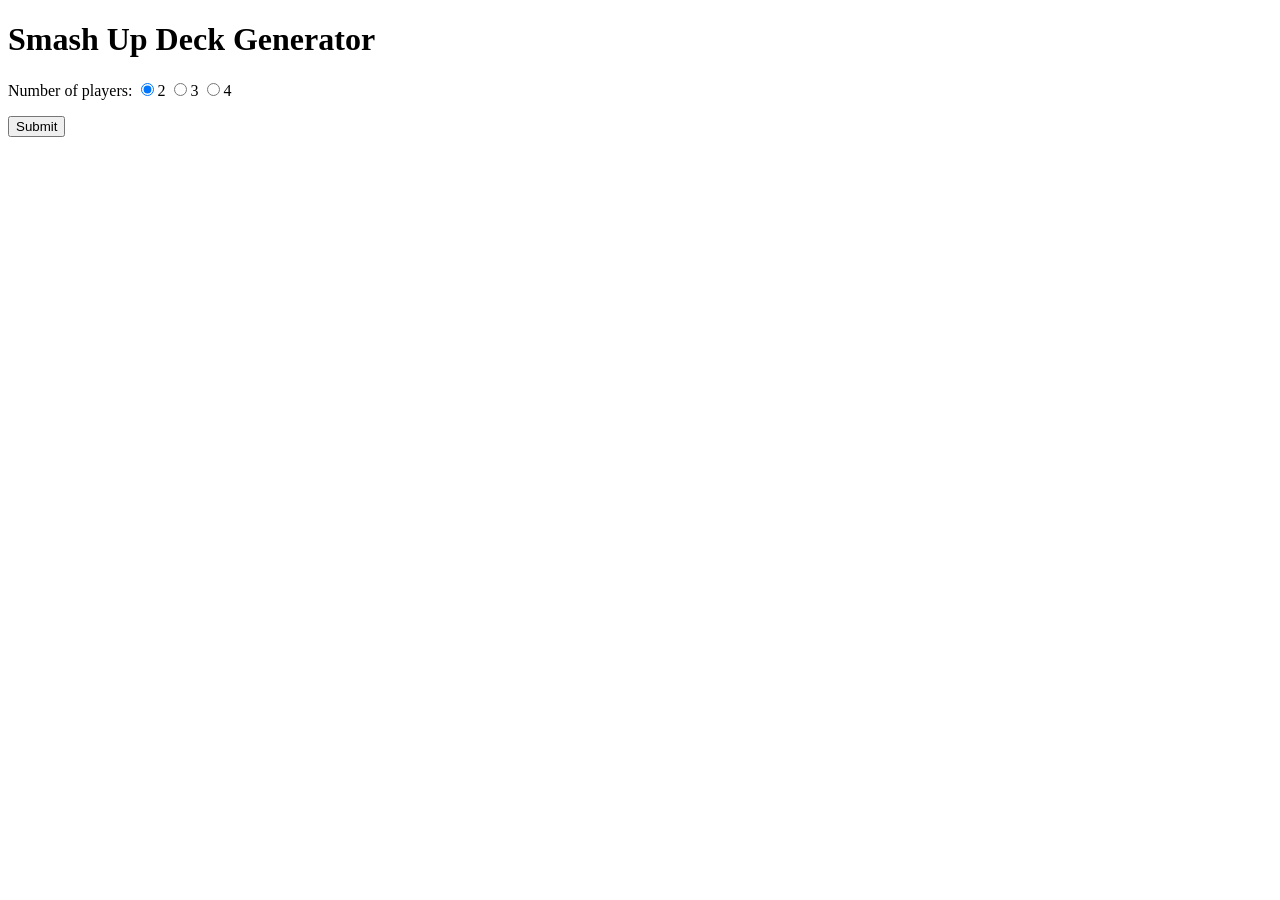
==== smashup/index.html @ b1a226e0 "Posted smash up deck generator" ====
<!DOCTYPE html>
<html>
  <head>
    <title>Smash Up Deck Generator</title>
    <meta name="Content-Type" content="text/html; charset=UTF-8">

    <script type="text/javascript">
    function randomInt(max) {
      return Math.floor(Math.random() * max);
    }

    function initialize() {
      document.forms.gameinfo.elements.numplayers.value = "2";
    }

    function generateDecks() {
      var numplayers = parseInt(document.forms.gameinfo.elements.numplayers.value);
      var factions = getFactions();
      var decks = document.getElementById("decks");
      var players = [];
      var index = 0;

      // reset decks div to blank
      decks.innerHTML = '';

      // 1st round
      for(index = 0; index < numplayers; index++) {
        var rand = randomInt(factions.length);
        var faction = factions[rand];
        var player = {
          name: "Player "+ (index+1),
          factions: [faction]
        }
        players.push(player);
        factions.splice(rand, 1); // remove from array
      }

      // 2nd round
      for(index = numplayers-1; index >= 0; index--) {
        var rand = randomInt(factions.length);
        var faction = factions[rand];
        players[index].factions.push(faction);
        factions.splice(rand, 1);
      }

      // display results
      var h2 = document.createElement("h2");
      var text = document.createTextNode("Generated Decks");
      h2.appendChild(text);
      decks.appendChild(h2);

      for(index = 0; index < numplayers; index++) {
        var p = document.createElement("p");
        text = document.createTextNode(players[index].name + ": " + players[index].factions[0] + " and " + players[index].factions[1]);
        p.appendChild(text);
        decks.appendChild(p);
      }
    }

    function getFactions() {
      var factions = [
        "Aliens",
        "Dinosaurs",
        "Ninjas",
        "Pirates",
        "Robots",
        "Tricksters",
        "Wizards",
        "Zombies"
      ];

      return factions;
    }
    </script>
  </head>
  <body onload="initialize()">
    <h1>Smash Up Deck Generator</h1>
    <noscript>
      <p>
        <strong>Please enable JavaScript or upgrade your browser.</strong>
      </p>
    </noscript>
    
    <form name="gameinfo">
      <p>Number of players:
        <input type="radio" name="numplayers" value="2">2
        <input type="radio" name="numplayers" value="3">3
        <input type="radio" name="numplayers" value="4">4
      </p>
      <p><input name="submit" type="button" onclick="generateDecks()" value="Submit"></input></p>
    </form>
    <div id="decks">
    </div>
  </body>
</html>
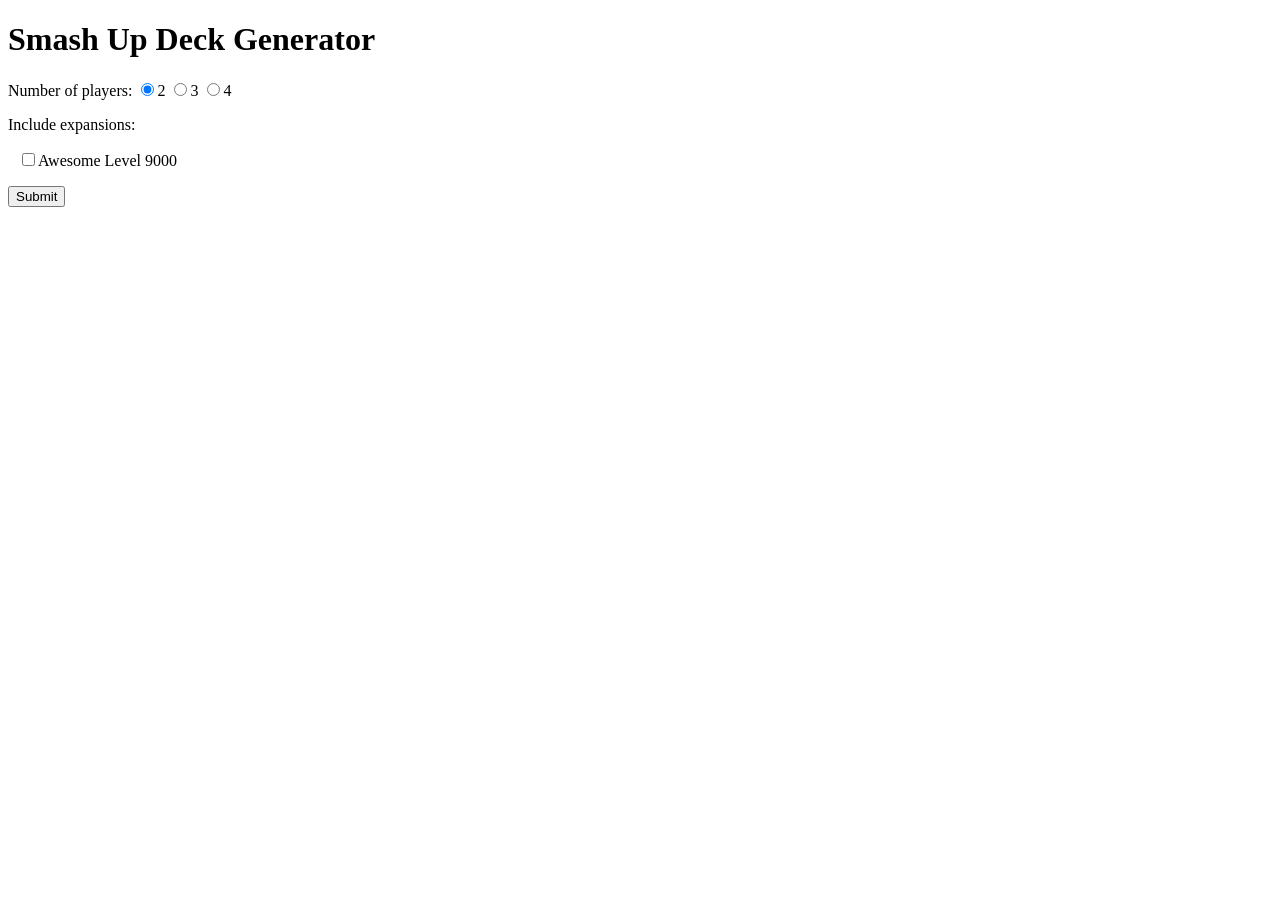
==== commit bd39dc2b: "Updated Smash Up deck generator for first expansion" ====
--- a/smashup/index.html
+++ b/smashup/index.html
@@ -2,26 +2,33 @@
 <html>
   <head>
     <title>Smash Up Deck Generator</title>
-    <meta name="Content-Type" content="text/html; charset=UTF-8">
+    <meta name="Content-Type" content="text/html; charset=UTF-8" />
+    <meta name="viewport" content="width=device-width, initial-scale=1.0, maximum-scale=1.0, user-scalable=no" />
+    
+    <script type="text/javascript" src="jquery-1.9.0.min.js"></script>
+    <script type="text/javascript">
+    
+    $(document).ready(function() {
+      var radios = $("input:radio[name=numplayers]");
+      
+      if (! radios.is(":checked")) {
+        radios.filter("[value=2]").attr("checked", true);
+      }
+    });
 
-    <script type="text/javascript">
     function randomInt(max) {
       return Math.floor(Math.random() * max);
     }
 
-    function initialize() {
-      document.forms.gameinfo.elements.numplayers.value = "2";
-    }
-
     function generateDecks() {
-      var numplayers = parseInt(document.forms.gameinfo.elements.numplayers.value);
+      var numplayers = parseInt($("input:radio[name=numplayers]:checked").val());
       var factions = getFactions();
-      var decks = document.getElementById("decks");
+      var decks = $("#decks");
       var players = [];
       var index = 0;
 
       // reset decks div to blank
-      decks.innerHTML = '';
+      decks.empty();
 
       // 1st round
       for(index = 0; index < numplayers; index++) {
@@ -44,16 +51,10 @@
       }
 
       // display results
-      var h2 = document.createElement("h2");
-      var text = document.createTextNode("Generated Decks");
-      h2.appendChild(text);
-      decks.appendChild(h2);
-
+      decks.append("<h2>Generated Decks</h2>");
+      
       for(index = 0; index < numplayers; index++) {
-        var p = document.createElement("p");
-        text = document.createTextNode(players[index].name + ": " + players[index].factions[0] + " and " + players[index].factions[1]);
-        p.appendChild(text);
-        decks.appendChild(p);
+        decks.append("<p>" + players[index].name + ": " + players[index].factions[0] + " and " + players[index].factions[1] + "</p>");
       }
     }
 
@@ -69,11 +70,15 @@
         "Zombies"
       ];
 
+      if($("input:checkbox[name=expansions][value=AwesomeLevel9000]").is(":checked")) {
+        factions = factions.concat(["Killer Plants", "Ghosts", "Steampunks", "Bear Cavalry"]);
+      }
+
       return factions;
     }
     </script>
   </head>
-  <body onload="initialize()">
+  <body>
     <h1>Smash Up Deck Generator</h1>
     <noscript>
       <p>
@@ -87,6 +92,12 @@
         <input type="radio" name="numplayers" value="3">3
         <input type="radio" name="numplayers" value="4">4
       </p>
+
+      <p>Include expansions:</p>
+      <p style="padding-left: 10px;">
+        <input type="checkbox" name="expansions" value="AwesomeLevel9000">Awesome Level 9000
+      </p>
+
       <p><input name="submit" type="button" onclick="generateDecks()" value="Submit"></input></p>
     </form>
     <div id="decks">
